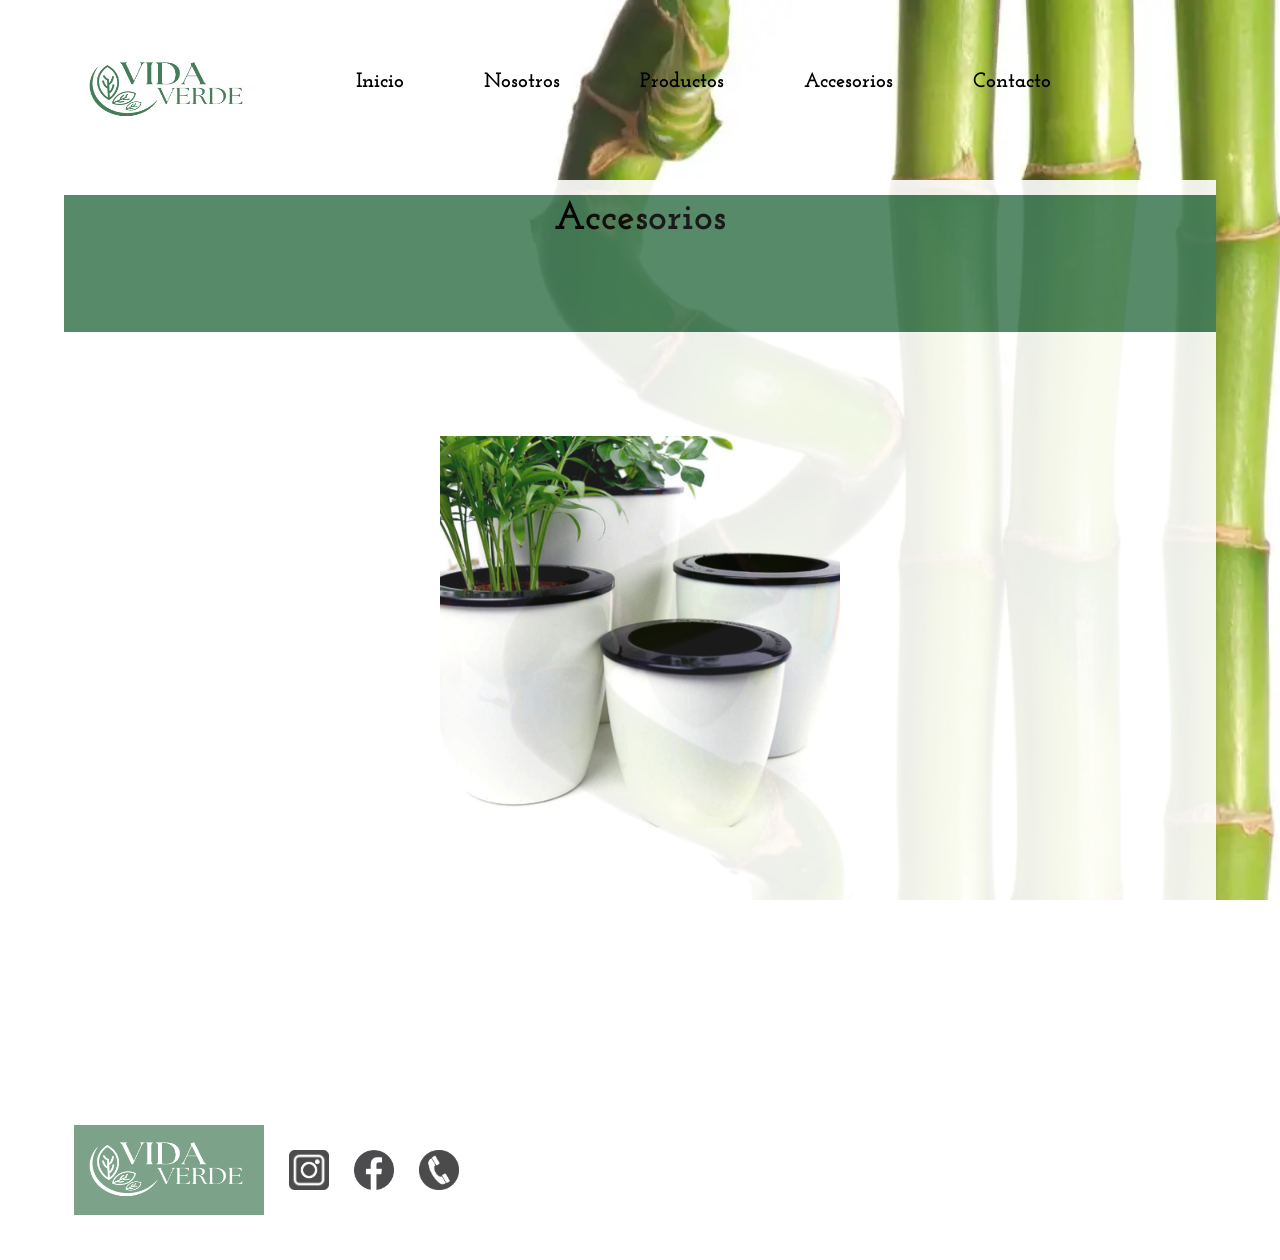
==== pages/accesorios.html @ 2f7e1d8f "primera version" ====
<!DOCTYPE html>
<html lang="en">
<head>
    <meta charset="UTF-8">
    <meta name="viewport" content="width=device-width, initial-scale=1.0">
    <link href="https://cdn.jsdelivr.net/npm/bootstrap@5.3.3/dist/css/bootstrap.min.css" rel="stylesheet" integrity="sha384-QWTKZyjpPEjISv5WaRU9OFeRpok6YctnYmDr5pNlyT2bRjXh0JMhjY6hW+ALEwIH" crossorigin="anonymous">
    <link rel="preconnect" href="https://fonts.googleapis.com">
    <link rel="preconnect" href="https://fonts.gstatic.com" crossorigin>
    <link href="https://fonts.googleapis.com/css2?family=Josefin+Slab:ital,wght@0,100..700;1,100..700&display=swap" rel="stylesheet">
    <link rel="icon" href="../multimedia/iconos/vidaverde.ico.png">
    <link rel="stylesheet" href="../css/estilo.css">
    <title>Accesorios</title>
</head>
<body>
    <div class="contenedor">
         <header class="header">
             <div class="logo">
                 <img src="../multimedia/iconos/logovidaverde.header.png" alt="logo del header"></a>
            </div> 
        <nav class="menu" >
            <ul>
              <li>
                <a href="../index.html">Inicio</a>
              </li>
              <li>
                <a href="../pages/Nosotros.html">Nosotros</a> 
              </li>
              <li>
                <a href="../pages/Productos.html">Productos</a>
              </li>
              <li>
                <a href="../pages/Accesorios.html">Accesorios</a>
              </li>
              <li>
                <a href="../pages/Contacto.html">Contacto</a>
              </li>
            </ul>
          </nav>
    </header>
    <main class="mainAccesorios">
        <div class="tituloAccesorios"><h1>Accesorios</h1></div>
        <div class="imagenesDeAccesorios">
          <div id="carouselExampleSlidesOnly" class="carousel slide" data-bs-ride="carousel">
            <div class="carousel-inner">
              <div class="carousel-item active">
                <img src="../multimedia/plantas/macetaBlanca.jpg" class="d-block w-100" alt="maceta blanca">
              </div>
              <div class="carousel-item">
                <img src="../multimedia/plantas/macetaMarron.jpg" class="d-block w-100" alt="maceta marron">
              </div>
              <div class="carousel-item">
                <img src="../multimedia/plantas/macetaDeHormigon.jpg" class="d-block w-100" alt="maceta de hormigon">
              </div>
            </div>
          </div>
        </div>
    </main>
    <footer>
        <div class="redesSociales">
        <a href=""><img class="logoFooter" src="../multimedia/iconos/logovidaverde.footer.png" alt="logo del footer"></a>
        <a href=""><img class="redes" src="../multimedia/iconos/instagram_logo.jpg" alt="logo instagram"></a>
        <a href=""><img class="redes" src="../multimedia/iconos/facebook_logo.png" alt="logo facebook"></a>
        <a href=""><img class="redes" src="../multimedia/iconos/telefono_logo.png" alt="logo telefono"></a>
        </div>
    </footer>
    </div>
    <script src="https://cdn.jsdelivr.net/npm/bootstrap@5.3.3/dist/js/bootstrap.bundle.min.js" integrity="sha384-YvpcrYf0tY3lHB60NNkmXc5s9fDVZLESaAA55NDzOxhy9GkcIdslK1eN7N6jIeHz" crossorigin="anonymous"></script>
 </body>
</html>
---- css/estilo.css ----
*{
    margin: 0;
    padding: 0;
    box-sizing: border-box;;
    font-family: "Josefin Slab", serif;
}
body{
    background-color: #ffffff;
    background-size: cover;
    background-image: url(../multimedia/fondo/bamboo.webp);
    background-attachment: fixed;
}
.contenedor{
    margin: auto;
    width: 90%;
    display: grid ;
    grid-template-rows: 1fr 5fr 0.75fr;
    grid-template-areas: 
    "header"
    "main"
    "footer";
}
.header{
    width: 100%;
    padding: 15px 0;
    display: flex;
    flex-direction: row;
    flex-wrap: wrap;
    align-items: center;
    grid-area: header;
}
.header .logo img {
    width: 200px;
    height: 100px;
    margin: 5px;
    padding: 5px;
}
.header .menu{
    text-align: center;
    list-style-type: none;
    margin: 10px;
}

.header .menu ul{
    list-style-type: none;
    display: flex;
}
.menu ul li{
    display: inline-block;
    margin: 20px;
    padding: 10px;
}
.header .menu a{
    color: black;
    text-decoration: none;
    font-weight: bold;
    padding: 10px;
    font-size: 1.30rem;
}
.header .menu a:hover{
    background-color: #457D58;
    color:white;
}
main{
    width: 100%;
    padding: 15px 0;
    background-color: #ffffff;
    display: flex;
    flex-direction: row;
    flex-wrap: wrap;
    grid-area: main;
}
.fondoIndex{
    background-image: url(../multimedia/fondo/fondoindex.jpg);
    background-repeat: no-repeat;
    display: flex;
    opacity: .9;
}
/*estilo de contacto*/
.contactos{
    display: flex;
    display: grid;
    background-color: #b4b4b4;
    opacity: .9;
    grid-template-columns: 3fr 3fr;
    grid-template-rows: 0.75fr 4fr;
    grid-template-areas: 
     "contacto contacto"
     "formulario informacion"
    }

.titulos{
    background-color: #457D58;
    grid-area: contacto;
    text-align: center;
}
.formulario{
    background-color: #b4b4b4;
    text-align: center;
    grid-area: formulario;
    justify-self: center;
    align-self: center;
    font-size: 25px;
}
.informacion{
    background-color: #b4b4b4;
    text-align: center;
    grid-area: informacion;
    justify-self: center;
    align-self: center;
    font-size: 25px;
}
.informacion ul{
    list-style-type: none;
}
/*estilo de productos*/
.mainProductos{
    display: flex;
    display: grid;
    background-color: #ffffff;
    opacity: .9;
    grid-template-rows: 0.75fr 4fr;
    grid-template-areas: 
     "titulo"
     "galeriaDeImagenes";
}

.titulo{
    background-color: #457D58;
    text-align: center;
    grid-area: titulo;
}
.galeriaDeImagenes{
    justify-self: center;
    align-self: center;
    width: 400px;
    height: 525px;
    grid-area: galeriaDeImagenes;
}
h1{
    color: black;
    font-size: 40px;
    font-weight: bold;
    text-align: center;
}
/*estilo de nosotros*/
.mainNosotros{
    background-color: #b4b4b4;
    opacity: .9;
    display: flex;
    display: grid;
    grid-template-rows: 0.75fr 4fr;
    grid-template-areas: 
     "tituloNosotros"
     "parrafo"; 
}
.tituloNosotros{
    background-color: #457D58;
    text-align: center;
    grid-area: tituloNosotros;
}
.parrafo{
    text-align: center;
    justify-self: center;
    align-self: center;
    background-color: #b4b4b4;
    font-size: 30px;
    padding: 50px;
}
/*estilo de accesorios*/
.mainAccesorios{
    display: flex;
    display: grid;
    background-color: #ffffff;
    opacity: .9;
    grid-template-rows: 0.75fr 4fr;
    grid-template-areas: 
     "tituloAccesorios"
     "imagenesDeAccesorios";
}
.tituloAccesorios{
    background-color: #457D58;
    text-align: center;
    grid-area: tituloAccesorios;
}
.imagenesDeAccesorios{
    justify-self: center;
    align-self: center;
    width: 400px;
    height: 525px;
    grid-area: imagenesDeAccesorios;
}    
/*estilo del footer*/
footer{
    width: 100%;
    padding: 15px 0;
    display: flex;
    flex-direction: row;
    flex-wrap: wrap;
    justify-content:space-between;
    margin: 20px 0;
    background-color: #ffffff;
    opacity: .7;
    grid-area: footer;
}
.logoFooter{
    width: 200px;
    height: 100px;
    margin: 5px;
    padding: 5px;
}
.redes{
    width: 50px;
    height: 50px;
    margin: 5px;
    padding: 5px;
}
@media (min-width:320px) and (max-width:576px){
    .header .menu{
        margin: 1px;
        font-size: 5px;
    }
    .header .logo img {
        width: 80px;
        height: 50px;
    }
    .header .menu a{
        padding: 1px;
        font-size: 10px;
    }
    .menu ul li{
        margin: 8px;
        padding: 1px;
    }
    main{
         padding: 5px 0;
    }
    .contactos{
        grid-template-columns: 1fr 1fr;
        grid-template-rows: 0.10fr 1fr;
        }
    .formulario{
        font-size: 10px;
    }
    .informacion{
        font-size: 10px;
    }
    .mainProductos{
        grid-template-rows: 0.10fr 1fr;
    }
    .galeriaDeImagenes{
         width: 200px;
        height: 260px;
    }
    h1{
    font-size: 20px;
    }
    .mainNosotros{
        grid-template-rows: 0.10fr 1fr;
    }
    .parrafo{
        font-size: 15px;
        padding: 25px;
    }
    .mainAccesorios{
        grid-template-rows: 0.10fr 1fr;
    }
    .imagenesDeAccesorios{
        width: 200px;
        height: 260px;
    }
    footer{
        padding: 5px 0;
        margin: 5px 0;
    }  
    .logoFooter{
        width: 80px;
        height: 50px;
    }
    .redes{
        width: 30px;
        height: 30px;
    }
}
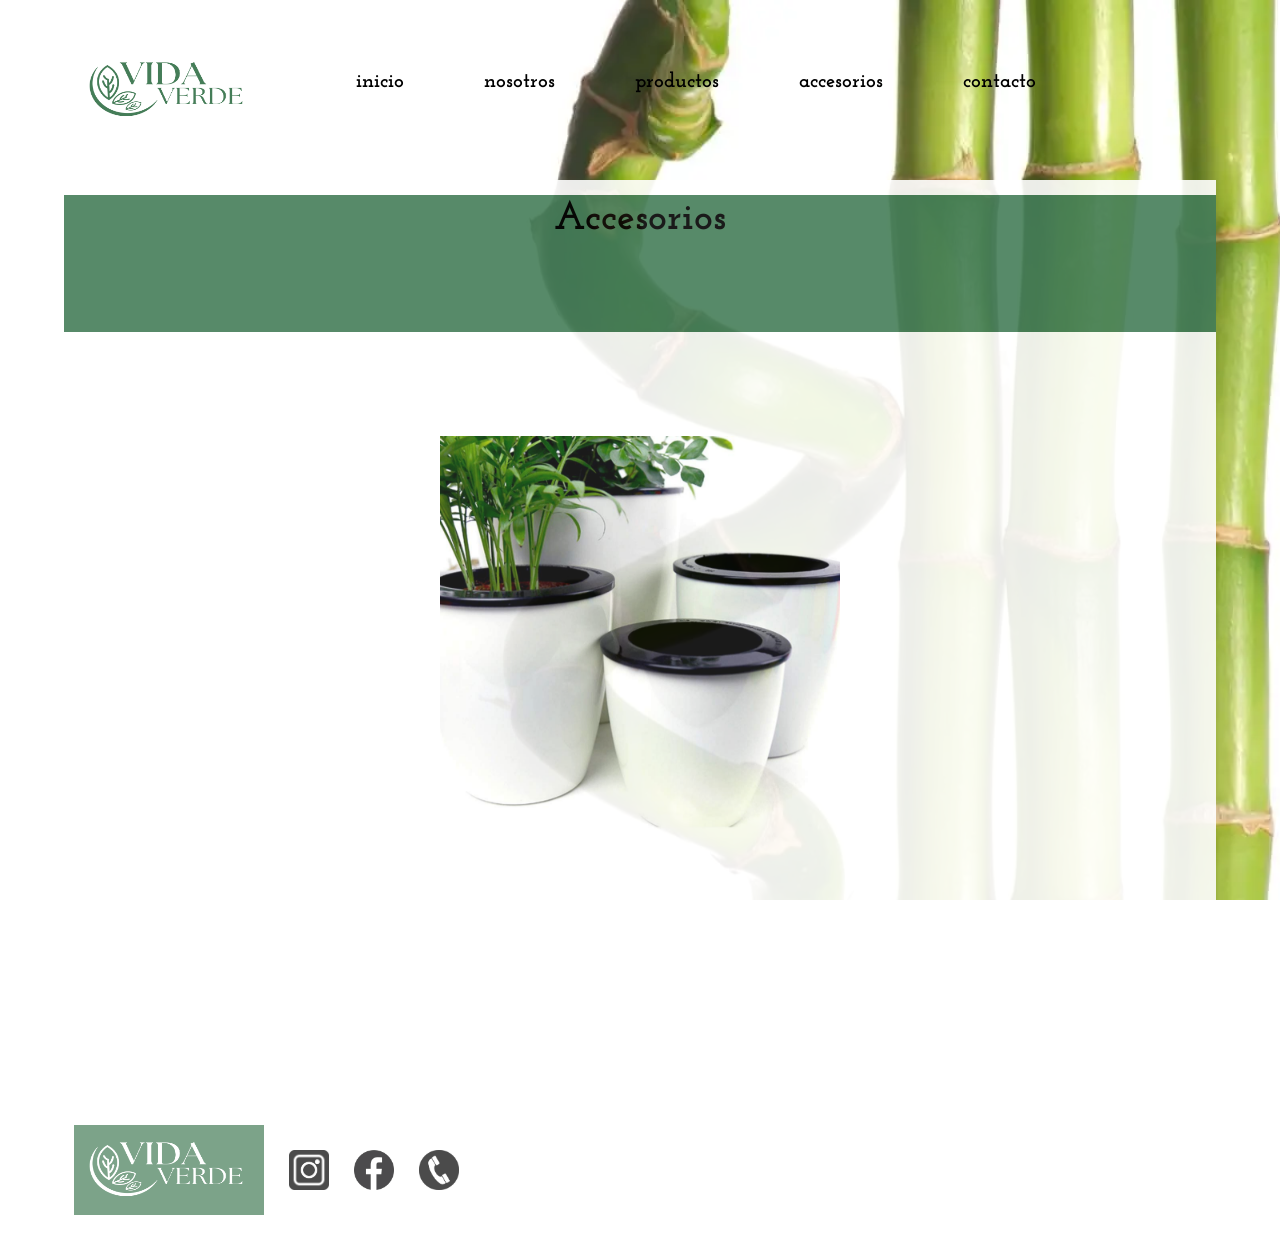
==== commit b14a768e: "Update accesorios.html" ====
--- a/pages/accesorios.html
+++ b/pages/accesorios.html
@@ -20,19 +20,19 @@
         <nav class="menu" >
             <ul>
               <li>
-                <a href="../index.html">Inicio</a>
+                <a href="../index.html">inicio</a>
               </li>
               <li>
-                <a href="../pages/Nosotros.html">Nosotros</a> 
+                <a href="../pages/nosotros.html">nosotros</a> 
               </li>
               <li>
-                <a href="../pages/Productos.html">Productos</a>
+                <a href="../pages/productos.html">productos</a>
               </li>
               <li>
-                <a href="../pages/Accesorios.html">Accesorios</a>
+                <a href="../pages/accesorios.html">accesorios</a>
               </li>
               <li>
-                <a href="../pages/Contacto.html">Contacto</a>
+                <a href="../pages/contacto.html">contacto</a>
               </li>
             </ul>
           </nav>
@@ -57,13 +57,13 @@
     </main>
     <footer>
         <div class="redesSociales">
-        <a href=""><img class="logoFooter" src="../multimedia/iconos/logovidaverde.footer.png" alt="logo del footer"></a>
-        <a href=""><img class="redes" src="../multimedia/iconos/instagram_logo.jpg" alt="logo instagram"></a>
-        <a href=""><img class="redes" src="../multimedia/iconos/facebook_logo.png" alt="logo facebook"></a>
-        <a href=""><img class="redes" src="../multimedia/iconos/telefono_logo.png" alt="logo telefono"></a>
+        <a href="../index.html"><img class="logoFooter" src="../multimedia/iconos/logovidaverde.footer.png" alt="logo del footer"></a>
+        <a href="https://www.instagram.com"><img class="redes" src="../multimedia/iconos/instagram_logo.jpg" alt="logo instagram"></a>
+        <a href="https://www.facebook.com"><img class="redes" src="../multimedia/iconos/facebook_logo.png" alt="logo facebook"></a>
+        <a href="../pages/contacto.html"><img class="redes" src="../multimedia/iconos/telefono_logo.png" alt="logo telefono"></a>
         </div>
     </footer>
     </div>
     <script src="https://cdn.jsdelivr.net/npm/bootstrap@5.3.3/dist/js/bootstrap.bundle.min.js" integrity="sha384-YvpcrYf0tY3lHB60NNkmXc5s9fDVZLESaAA55NDzOxhy9GkcIdslK1eN7N6jIeHz" crossorigin="anonymous"></script>
  </body>
-</html>+</html>
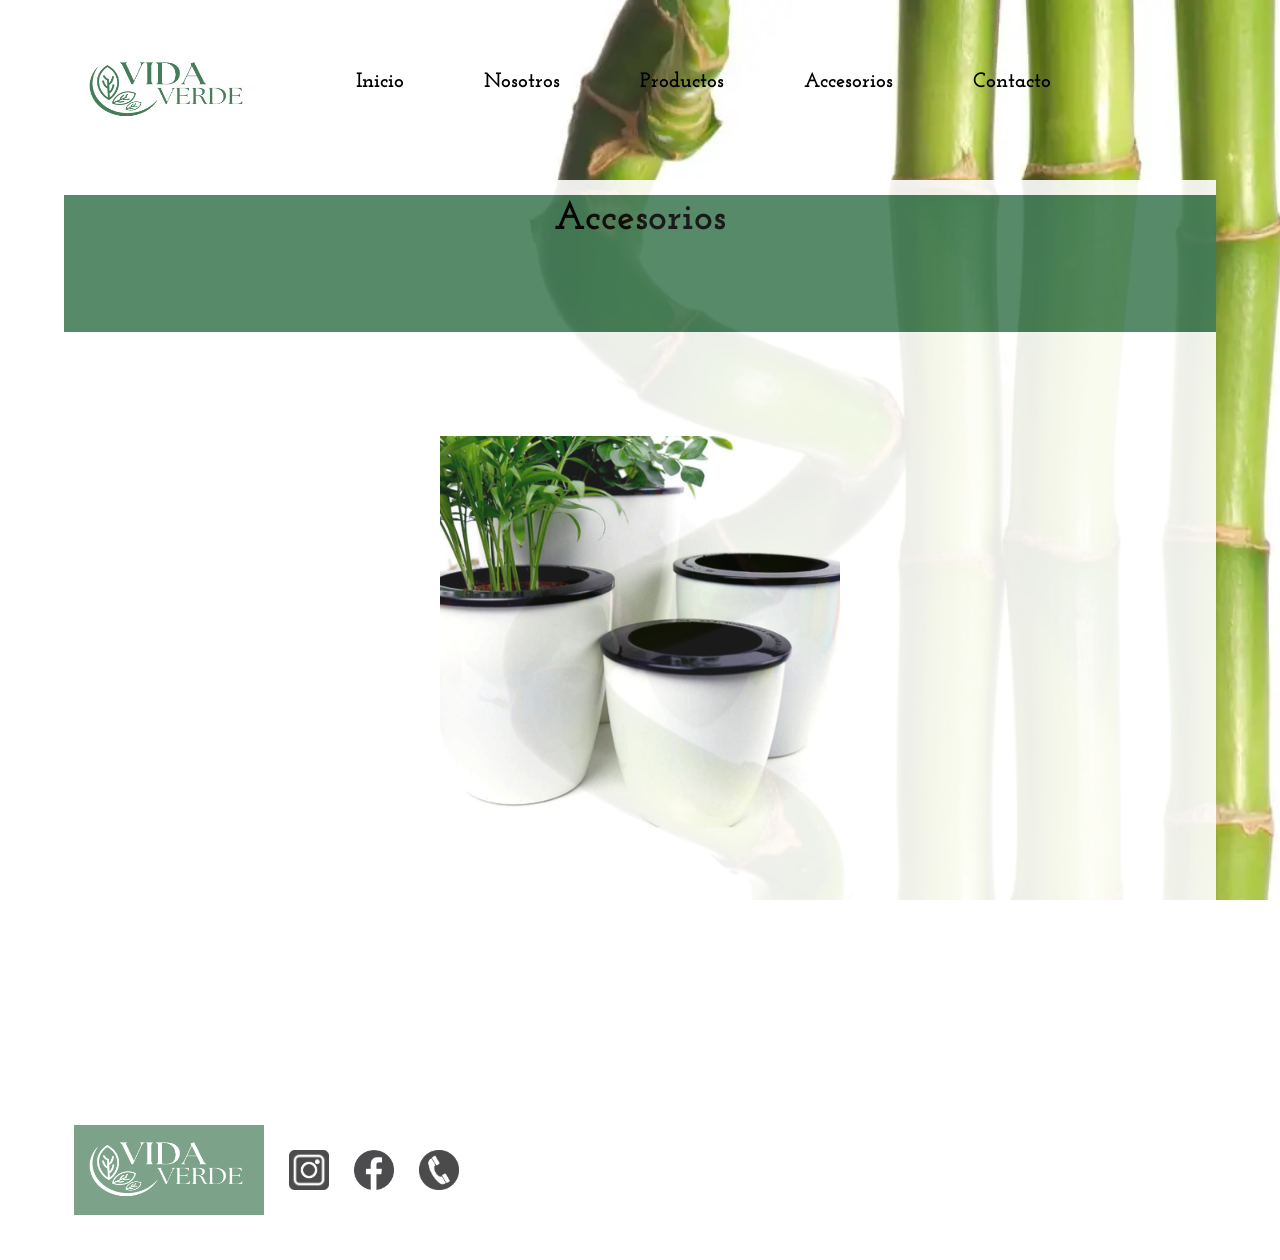
==== commit 7ce44874: "agregue sass" ====
--- a/pages/accesorios.html
+++ b/pages/accesorios.html
@@ -3,13 +3,15 @@
 <head>
     <meta charset="UTF-8">
     <meta name="viewport" content="width=device-width, initial-scale=1.0">
+    <meta name="description" content="En Vivero Vida Verde contamos con una amplia variedad de accesorios, para darle un toque único a tu hogar.">
+    <meta name="keywords" content="accesorios, macetas, portamacetas">
     <link href="https://cdn.jsdelivr.net/npm/bootstrap@5.3.3/dist/css/bootstrap.min.css" rel="stylesheet" integrity="sha384-QWTKZyjpPEjISv5WaRU9OFeRpok6YctnYmDr5pNlyT2bRjXh0JMhjY6hW+ALEwIH" crossorigin="anonymous">
     <link rel="preconnect" href="https://fonts.googleapis.com">
     <link rel="preconnect" href="https://fonts.gstatic.com" crossorigin>
     <link href="https://fonts.googleapis.com/css2?family=Josefin+Slab:ital,wght@0,100..700;1,100..700&display=swap" rel="stylesheet">
     <link rel="icon" href="../multimedia/iconos/vidaverde.ico.png">
     <link rel="stylesheet" href="../css/estilo.css">
-    <title>Accesorios</title>
+    <title>Vivero Vida Verde | Accesorios</title>
 </head>
 <body>
     <div class="contenedor">
@@ -20,19 +22,19 @@
         <nav class="menu" >
             <ul>
               <li>
-                <a href="../index.html">inicio</a>
+                <a href="../index.html">Inicio</a>
               </li>
               <li>
-                <a href="../pages/nosotros.html">nosotros</a> 
+                <a href="../pages/nosotros.html">Nosotros</a> 
               </li>
               <li>
-                <a href="../pages/productos.html">productos</a>
+                <a href="../pages/productos.html">Productos</a>
               </li>
               <li>
-                <a href="../pages/accesorios.html">accesorios</a>
+                <a href="../pages/accesorios.html">Accesorios</a>
               </li>
               <li>
-                <a href="../pages/contacto.html">contacto</a>
+                <a href="../pages/contacto.html">Contacto</a>
               </li>
             </ul>
           </nav>
@@ -66,4 +68,4 @@
     </div>
     <script src="https://cdn.jsdelivr.net/npm/bootstrap@5.3.3/dist/js/bootstrap.bundle.min.js" integrity="sha384-YvpcrYf0tY3lHB60NNkmXc5s9fDVZLESaAA55NDzOxhy9GkcIdslK1eN7N6jIeHz" crossorigin="anonymous"></script>
  </body>
-</html>
+</html>
--- a/css/estilo.css
+++ b/css/estilo.css
@@ -1,284 +1,731 @@
-*{
-    margin: 0;
-    padding: 0;
-    box-sizing: border-box;;
-    font-family: "Josefin Slab", serif;
-}
-body{
-    background-color: #ffffff;
-    background-size: cover;
-    background-image: url(../multimedia/fondo/bamboo.webp);
-    background-attachment: fixed;
-}
-.contenedor{
+* {
+  margin: 0;
+  padding: 0;
+  box-sizing: border-box;
+  font-family: "Josefin Slab", serif;
+}
+
+body {
+  background-color: #ffffff;
+  background-size: cover;
+  background-image: url(../multimedia/fondo/bamboo.webp);
+  background-attachment: fixed;
+}
+
+.contenedor {
+  margin: auto;
+  width: 90%;
+  display: grid;
+  grid-template-rows: 1fr 5fr 0.75fr;
+  grid-template-areas: "header" "main" "footer";
+}
+.contenedor .header {
+  width: 100%;
+  padding: 15px 0;
+  display: flex;
+  flex-direction: row;
+  flex-wrap: wrap;
+  align-items: center;
+  grid-area: header;
+}
+.contenedor .header .logo img {
+  width: 200px;
+  height: 100px;
+  margin: 5px;
+  padding: 5px;
+}
+.contenedor .header .menu {
+  text-align: center;
+  list-style-type: none;
+  margin: 10px;
+}
+.contenedor .header .menu ul {
+  list-style-type: none;
+  display: flex;
+}
+.contenedor .header .menu ul li {
+  display: inline-block;
+  margin: 20px;
+  padding: 10px;
+}
+.contenedor .header .menu ul li:hover {
+  transform: scale(1.1, 1.1);
+}
+.contenedor .header .menu ul li a {
+  color: black;
+  text-decoration: none;
+  font-weight: bold;
+  padding: 10px;
+  font-size: 1.3rem;
+}
+.contenedor .header .menu ul li a:hover {
+  background-color: #457D58;
+  color: #ffffff;
+}
+.contenedor main {
+  width: 100%;
+  padding: 15px 0;
+  background-color: #ffffff;
+  display: flex;
+  flex-direction: row;
+  flex-wrap: wrap;
+  grid-area: main;
+}
+.contenedor .fondoIndex {
+  background-image: url(../multimedia/fondo/fondoindex.jpg);
+  background-repeat: no-repeat;
+  display: flex;
+  opacity: 0.9;
+}
+.contenedor .fondoIndex h1 {
+  color: black;
+  font-size: 40px;
+  font-weight: bold;
+  text-align: center;
+}
+
+footer {
+  width: 100%;
+  padding: 15px 0;
+  display: flex;
+  flex-direction: row;
+  flex-wrap: wrap;
+  justify-content: space-between;
+  margin: 20px 0;
+  background-color: #ffffff;
+  opacity: 0.7;
+  grid-area: footer;
+}
+footer .redesSociales .logoFooter {
+  width: 200px;
+  height: 100px;
+  margin: 5px;
+  padding: 5px;
+}
+footer .redesSociales .redes {
+  width: 50px;
+  height: 50px;
+  margin: 5px;
+  padding: 5px;
+}
+footer .redesSociales .redes:hover {
+  transform: scale(1.1, 1.1);
+}
+
+.contenedor main {
+  width: 100%;
+  padding: 15px 0;
+  background-color: #ffffff;
+  display: flex;
+  flex-direction: row;
+  flex-wrap: wrap;
+  grid-area: main;
+}
+.contenedor .contactos {
+  display: flex;
+  display: grid;
+  background-color: #b4b4b4;
+  opacity: 0.9;
+  grid-template-columns: 3fr 3fr;
+  grid-template-rows: 0.75fr 4fr;
+  grid-template-areas: "contacto contacto" "formulario informacion";
+}
+.contenedor .titulos {
+  background-color: #457D58;
+  grid-area: contacto;
+  text-align: center;
+}
+.contenedor .titulos h1 {
+  color: black;
+  font-size: 40px;
+  font-weight: bold;
+  text-align: center;
+}
+.contenedor .formulario {
+  background-color: #b4b4b4;
+  text-align: center;
+  grid-area: formulario;
+  justify-self: center;
+  align-self: center;
+  font-size: 25px;
+}
+.contenedor .informacion {
+  background-color: #b4b4b4;
+  text-align: center;
+  grid-area: informacion;
+  justify-self: center;
+  align-self: center;
+  font-size: 25px;
+}
+.contenedor .informacion ul {
+  list-style-type: none;
+}
+
+.contenedor main {
+  width: 100%;
+  padding: 15px 0;
+  background-color: #ffffff;
+  display: flex;
+  flex-direction: row;
+  flex-wrap: wrap;
+  grid-area: main;
+}
+.contenedor .mainProductos {
+  display: flex;
+  display: grid;
+  background-color: #ffffff;
+  opacity: 0.9;
+  grid-template-rows: 0.75fr 4fr;
+  grid-template-areas: "titulo" "galeriaDeImagenes";
+}
+.contenedor .titulo {
+  background-color: #457D58;
+  text-align: center;
+  grid-area: titulo;
+}
+.contenedor .titulo h1 {
+  color: black;
+  font-size: 40px;
+  font-weight: bold;
+  text-align: center;
+}
+.contenedor .galeriaDeImagenes {
+  justify-self: center;
+  align-self: center;
+  width: 400px;
+  height: 525px;
+  grid-area: galeriaDeImagenes;
+}
+.contenedor .galeriaDeImagenes:hover {
+  transform: scale(1.1, 1.1);
+}
+
+.contenedor main {
+  width: 100%;
+  padding: 15px 0;
+  background-color: #ffffff;
+  display: flex;
+  flex-direction: row;
+  flex-wrap: wrap;
+  grid-area: main;
+}
+.contenedor .mainNosotros {
+  display: flex;
+  display: grid;
+  background-color: #b4b4b4;
+  opacity: 0.9;
+  grid-template-rows: 0.75fr 4fr;
+  grid-template-areas: "tituloNosotros" "parrafo";
+}
+.contenedor .tituloNosotros {
+  background-color: #457D58;
+  text-align: center;
+  grid-area: tituloNosotros;
+}
+.contenedor .tituloNosotros h1 {
+  color: black;
+  font-size: 40px;
+  font-weight: bold;
+  text-align: center;
+}
+.contenedor .parrafo {
+  text-align: center;
+  justify-self: center;
+  align-self: center;
+  background-color: #b4b4b4;
+  font-size: 30px;
+  padding: 50px;
+}
+
+.contenedor main {
+  width: 100%;
+  padding: 15px 0;
+  background-color: #ffffff;
+  display: flex;
+  flex-direction: row;
+  flex-wrap: wrap;
+  grid-area: main;
+}
+.contenedor .mainAccesorios {
+  display: flex;
+  display: grid;
+  background-color: #ffffff;
+  opacity: 0.9;
+  grid-template-rows: 0.75fr 4fr;
+  grid-template-areas: "tituloAccesorios" "imagenesDeAccesorios";
+}
+.contenedor .tituloAccesorios {
+  background-color: #457D58;
+  text-align: center;
+  grid-area: tituloAccesorios;
+}
+.contenedor .tituloAccesorios h1 {
+  color: black;
+  font-size: 40px;
+  font-weight: bold;
+  text-align: center;
+}
+.contenedor .imagenesDeAccesorios {
+  justify-self: center;
+  align-self: center;
+  width: 400px;
+  height: 525px;
+  grid-area: imagenesDeAccesorios;
+}
+.contenedor .imagenesDeAccesorios:hover {
+  transform: scale(1.1, 1.1);
+}
+
+@media (min-width: 320px) and (max-width: 576px) {
+  .contenedor {
     margin: auto;
     width: 90%;
-    display: grid ;
-    grid-template-rows: 1fr 5fr 0.75fr;
-    grid-template-areas: 
-    "header"
-    "main"
-    "footer";
-}
-.header{
-    width: 100%;
-    padding: 15px 0;
-    display: flex;
-    flex-direction: row;
-    flex-wrap: wrap;
+    display: grid;
+    grid-template-rows: 0.75fr 5fr 0.75fr;
+    grid-template-areas: "header" "main" "footer";
+  }
+  .contenedor .header {
+    width: 100%;
+    padding: 5px 0;
+    margin: 5px 0;
+    display: flex;
+    flex-direction: row;
+    flex-wrap: wrap;
+    justify-content: space-between;
     align-items: center;
     grid-area: header;
-}
-.header .logo img {
+  }
+  .contenedor .header .logo img {
+    width: 80px;
+    height: 50px;
+    margin: 5px;
+    padding: 5px;
+  }
+  .contenedor .header .menu {
+    text-align: center;
+    list-style-type: none;
+    margin: 1px;
+    font-size: 5px;
+  }
+  .contenedor .header .menu ul {
+    list-style-type: none;
+    display: flex;
+  }
+  .contenedor .header .menu ul li {
+    display: inline-block;
+    margin: 8px;
+    padding: 1px;
+  }
+  .contenedor .header .menu ul li a {
+    color: black;
+    text-decoration: none;
+    font-weight: bold;
+    padding: 1px;
+    font-size: 10px;
+  }
+  .contenedor .header .menu ul li a:hover {
+    background-color: #457D58;
+    color: white;
+  }
+  .contenedor main {
+    width: 100%;
+    padding: 5px 0;
+    background-color: #ffffff;
+    display: flex;
+    flex-direction: row;
+    flex-wrap: wrap;
+    grid-area: main;
+  }
+  .contenedor .fondoIndex {
+    background-image: url(../multimedia/fondo/fondoindex.jpg);
+    background-repeat: no-repeat;
+    display: flex;
+    opacity: 0.9;
+  }
+  .contenedor .fondoIndex h1 {
+    color: black;
+    font-size: 20px;
+    font-weight: bold;
+    text-align: center;
+  }
+  .contenedor footer {
+    width: 100%;
+    padding: 5px 0;
+    display: flex;
+    flex-direction: row;
+    flex-wrap: wrap;
+    justify-content: space-between;
+    margin: 5px 0;
+    background-color: #ffffff;
+    opacity: 0.7;
+    grid-area: footer;
+  }
+  .contenedor footer .redesSociales .logoFooter {
+    width: 80px;
+    height: 50px;
+    margin: 5px;
+    padding: 5px;
+  }
+  .contenedor footer .redesSociales .redes {
+    width: 30px;
+    height: 30px;
+    margin: 5px;
+    padding: 5px;
+  }
+  /*scss de contacto*/
+  .contenedor {
+    margin: auto;
+    width: 90%;
+    display: grid;
+    grid-template-rows: 0.75fr 5fr 0.75fr;
+    grid-template-areas: "header" "main" "footer";
+  }
+  .contenedor .header {
+    width: 100%;
+    padding: 15px 0;
+    display: flex;
+    flex-direction: row;
+    flex-wrap: wrap;
+    align-items: center;
+    grid-area: header;
+  }
+  .contenedor .header .logo img {
+    width: 80px;
+    height: 50px;
+    margin: 5px;
+    padding: 5px;
+  }
+  .contenedor .header .menu {
+    text-align: center;
+    list-style-type: none;
+    margin: 1px;
+    font-size: 5px;
+  }
+  .contenedor .header .menu ul {
+    list-style-type: none;
+    display: flex;
+  }
+  .contenedor .header .menu ul li {
+    display: inline-block;
+    margin: 8px;
+    padding: 1px;
+  }
+  .contenedor .header .menu ul li a {
+    color: black;
+    text-decoration: none;
+    font-weight: bold;
+    padding: 1px;
+    font-size: 10px;
+  }
+  .contenedor .header .menu ul li a:hover {
+    background-color: #457D58;
+    color: white;
+  }
+  .contenedor main {
+    width: 100%;
+    padding: 5px 0;
+    background-color: #ffffff;
+    display: flex;
+    flex-direction: row;
+    flex-wrap: wrap;
+    grid-area: main;
+  }
+  .contenedor .contactos {
+    display: flex;
+    display: grid;
+    background-color: #b4b4b4;
+    opacity: 0.9;
+    grid-template-columns: 2fr;
+    grid-template-rows: 0.75fr 3fr 3fr;
+    grid-template-areas: "contacto" "formulario" "informacion";
+  }
+  .contenedor .titulos {
+    background-color: #457D58;
+    grid-area: contacto;
+    text-align: center;
+  }
+  .contenedor .titulos h1 {
+    color: black;
+    font-size: 20px;
+    font-weight: bold;
+    text-align: center;
+  }
+  .contenedor .formulario {
+    background-color: #b4b4b4;
+    text-align: center;
+    grid-area: formulario;
+    justify-self: center;
+    align-self: center;
+    font-size: 15px;
+  }
+  .contenedor .informacion {
+    background-color: #b4b4b4;
+    text-align: center;
+    grid-area: informacion;
+    justify-self: center;
+    align-self: center;
+    font-size: 15px;
+  }
+  .contenedor .informacion ul {
+    list-style-type: none;
+  }
+  /*scss de productos*/
+  .contenedor {
+    margin: auto;
+    width: 90%;
+    display: grid;
+    grid-template-rows: 0.75fr 5fr 0.75fr;
+    grid-template-areas: "header" "main" "footer";
+  }
+  .contenedor .header {
+    width: 100%;
+    padding: 15px 0;
+    display: flex;
+    flex-direction: row;
+    flex-wrap: wrap;
+    align-items: center;
+    grid-area: header;
+  }
+  .contenedor .header .logo img {
     width: 200px;
     height: 100px;
     margin: 5px;
     padding: 5px;
-}
-.header .menu{
+  }
+  .contenedor .header .menu {
     text-align: center;
     list-style-type: none;
     margin: 10px;
-}
-
-.header .menu ul{
-    list-style-type: none;
-    display: flex;
-}
-.menu ul li{
+  }
+  .contenedor .header .menu ul {
+    list-style-type: none;
+    display: flex;
+  }
+  .contenedor .header .menu ul li {
     display: inline-block;
     margin: 20px;
     padding: 10px;
-}
-.header .menu a{
+  }
+  .contenedor .header .menu ul li a {
     color: black;
     text-decoration: none;
     font-weight: bold;
     padding: 10px;
-    font-size: 1.30rem;
-}
-.header .menu a:hover{
-    background-color: #457D58;
-    color:white;
-}
-main{
-    width: 100%;
-    padding: 15px 0;
+    font-size: 1.3rem;
+  }
+  .contenedor .header .menu ul li a:hover {
+    background-color: #457D58;
+    color: white;
+  }
+  .contenedor main {
+    width: 100%;
+    padding: 5px 0;
     background-color: #ffffff;
     display: flex;
     flex-direction: row;
     flex-wrap: wrap;
     grid-area: main;
-}
-.fondoIndex{
-    background-image: url(../multimedia/fondo/fondoindex.jpg);
-    background-repeat: no-repeat;
-    display: flex;
-    opacity: .9;
-}
-/*estilo de contacto*/
-.contactos{
-    display: flex;
-    display: grid;
-    background-color: #b4b4b4;
-    opacity: .9;
-    grid-template-columns: 3fr 3fr;
-    grid-template-rows: 0.75fr 4fr;
-    grid-template-areas: 
-     "contacto contacto"
-     "formulario informacion"
-    }
-
-.titulos{
-    background-color: #457D58;
-    grid-area: contacto;
-    text-align: center;
-}
-.formulario{
-    background-color: #b4b4b4;
-    text-align: center;
-    grid-area: formulario;
+  }
+  .contenedor .mainProductos {
+    display: flex;
+    display: grid;
+    background-color: #ffffff;
+    opacity: 0.9;
+    grid-template-rows: 0.1fr 1fr;
+    grid-template-areas: "titulo" "galeriaDeImagenes";
+  }
+  .contenedor .titulo {
+    background-color: #457D58;
+    text-align: center;
+    grid-area: titulo;
+  }
+  .contenedor .titulo h1 {
+    color: black;
+    font-size: 20px;
+    font-weight: bold;
+    text-align: center;
+  }
+  .contenedor .galeriaDeImagenes {
     justify-self: center;
     align-self: center;
-    font-size: 25px;
-}
-.informacion{
-    background-color: #b4b4b4;
-    text-align: center;
-    grid-area: informacion;
-    justify-self: center;
-    align-self: center;
-    font-size: 25px;
-}
-.informacion ul{
-    list-style-type: none;
-}
-/*estilo de productos*/
-.mainProductos{
-    display: flex;
-    display: grid;
-    background-color: #ffffff;
-    opacity: .9;
-    grid-template-rows: 0.75fr 4fr;
-    grid-template-areas: 
-     "titulo"
-     "galeriaDeImagenes";
-}
-
-.titulo{
-    background-color: #457D58;
-    text-align: center;
-    grid-area: titulo;
-}
-.galeriaDeImagenes{
-    justify-self: center;
-    align-self: center;
-    width: 400px;
-    height: 525px;
+    width: 200px;
+    height: 260px;
     grid-area: galeriaDeImagenes;
-}
-h1{
-    color: black;
-    font-size: 40px;
-    font-weight: bold;
-    text-align: center;
-}
-/*estilo de nosotros*/
-.mainNosotros{
-    background-color: #b4b4b4;
-    opacity: .9;
-    display: flex;
-    display: grid;
-    grid-template-rows: 0.75fr 4fr;
-    grid-template-areas: 
-     "tituloNosotros"
-     "parrafo"; 
-}
-.tituloNosotros{
-    background-color: #457D58;
-    text-align: center;
-    grid-area: tituloNosotros;
-}
-.parrafo{
-    text-align: center;
-    justify-self: center;
-    align-self: center;
-    background-color: #b4b4b4;
-    font-size: 30px;
-    padding: 50px;
-}
-/*estilo de accesorios*/
-.mainAccesorios{
-    display: flex;
-    display: grid;
-    background-color: #ffffff;
-    opacity: .9;
-    grid-template-rows: 0.75fr 4fr;
-    grid-template-areas: 
-     "tituloAccesorios"
-     "imagenesDeAccesorios";
-}
-.tituloAccesorios{
-    background-color: #457D58;
-    text-align: center;
-    grid-area: tituloAccesorios;
-}
-.imagenesDeAccesorios{
-    justify-self: center;
-    align-self: center;
-    width: 400px;
-    height: 525px;
-    grid-area: imagenesDeAccesorios;
-}    
-/*estilo del footer*/
-footer{
+  }
+  .contenedor .galeriaDeImagenes:hover {
+    transform: scale(1.1, 1.1);
+  }
+  /*estilo de nosotros*/
+  .contenedor {
+    margin: auto;
+    width: 90%;
+    display: grid;
+    grid-template-rows: 1fr 5fr 0.75fr;
+    grid-template-areas: "header" "main" "footer";
+  }
+  .contenedor .header {
     width: 100%;
     padding: 15px 0;
     display: flex;
     flex-direction: row;
     flex-wrap: wrap;
-    justify-content:space-between;
-    margin: 20px 0;
-    background-color: #ffffff;
-    opacity: .7;
-    grid-area: footer;
-}
-.logoFooter{
+    align-items: center;
+    grid-area: header;
+  }
+  .contenedor .header .logo img {
     width: 200px;
     height: 100px;
     margin: 5px;
     padding: 5px;
-}
-.redes{
-    width: 50px;
-    height: 50px;
+  }
+  .contenedor .header .menu {
+    text-align: center;
+    list-style-type: none;
+    margin: 10px;
+  }
+  .contenedor .header .menu ul {
+    list-style-type: none;
+    display: flex;
+  }
+  .contenedor .header .menu ul li {
+    display: inline-block;
+    margin: 20px;
+    padding: 10px;
+  }
+  .contenedor .header .menu ul li a {
+    color: black;
+    text-decoration: none;
+    font-weight: bold;
+    padding: 10px;
+    font-size: 1.3rem;
+  }
+  .contenedor .header .menu ul li a:hover {
+    background-color: #457D58;
+    color: white;
+  }
+  .contenedor main {
+    width: 100%;
+    padding: 5px 0;
+    background-color: #ffffff;
+    display: flex;
+    flex-direction: row;
+    flex-wrap: wrap;
+    grid-area: main;
+  }
+  .contenedor .mainNosotros {
+    display: flex;
+    display: grid;
+    background-color: #b4b4b4;
+    opacity: 0.9;
+    grid-template-rows: 0.1fr 1fr;
+    grid-template-areas: "tituloNosotros" "parrafo";
+  }
+  .contenedor .tituloNosotros {
+    background-color: #457D58;
+    text-align: center;
+    grid-area: tituloNosotros;
+  }
+  .contenedor .tituloNosotros h1 {
+    color: black;
+    font-size: 20px;
+    font-weight: bold;
+    text-align: center;
+  }
+  .contenedor .parrafo {
+    text-align: center;
+    justify-self: center;
+    align-self: center;
+    background-color: #b4b4b4;
+    font-size: 15px;
+    padding: 25px;
+  }
+  /*estilo de accesorios*/
+  .contenedor {
+    margin: auto;
+    width: 90%;
+    display: grid;
+    grid-template-rows: 0.75fr 5fr 0.75fr;
+    grid-template-areas: "header" "main" "footer";
+  }
+  .contenedor .header {
+    width: 100%;
+    padding: 15px 0;
+    display: flex;
+    flex-direction: row;
+    flex-wrap: wrap;
+    align-items: center;
+    grid-area: header;
+  }
+  .contenedor .header .logo img {
+    width: 200px;
+    height: 100px;
     margin: 5px;
     padding: 5px;
-}
-@media (min-width:320px) and (max-width:576px){
-    .header .menu{
-        margin: 1px;
-        font-size: 5px;
-    }
-    .header .logo img {
-        width: 80px;
-        height: 50px;
-    }
-    .header .menu a{
-        padding: 1px;
-        font-size: 10px;
-    }
-    .menu ul li{
-        margin: 8px;
-        padding: 1px;
-    }
-    main{
-         padding: 5px 0;
-    }
-    .contactos{
-        grid-template-columns: 1fr 1fr;
-        grid-template-rows: 0.10fr 1fr;
-        }
-    .formulario{
-        font-size: 10px;
-    }
-    .informacion{
-        font-size: 10px;
-    }
-    .mainProductos{
-        grid-template-rows: 0.10fr 1fr;
-    }
-    .galeriaDeImagenes{
-         width: 200px;
-        height: 260px;
-    }
-    h1{
+  }
+  .contenedor .header .menu {
+    text-align: center;
+    list-style-type: none;
+    margin: 1px;
+    font-size: 5px;
+  }
+  .contenedor .header .menu ul {
+    list-style-type: none;
+    display: flex;
+  }
+  .contenedor .header .menu ul li {
+    display: inline-block;
+    margin: 8px;
+    padding: 1px;
+  }
+  .contenedor .header .menu ul li a {
+    color: black;
+    text-decoration: none;
+    font-weight: bold;
+    padding: 1px;
+    font-size: 10px;
+  }
+  .contenedor .header .menu ul li a:hover {
+    background-color: #457D58;
+    color: white;
+  }
+  .contenedor main {
+    width: 100%;
+    padding: 5px 0;
+    background-color: #ffffff;
+    display: flex;
+    flex-direction: row;
+    flex-wrap: wrap;
+    grid-area: main;
+  }
+  .contenedor .mainAccesorios {
+    display: flex;
+    display: grid;
+    background-color: #ffffff;
+    opacity: 0.9;
+    grid-template-rows: 0.1fr 1fr;
+    grid-template-areas: "tituloAccesorios" "imagenesDeAccesorios";
+  }
+  .contenedor .tituloAccesorios {
+    background-color: #457D58;
+    text-align: center;
+    grid-area: tituloAccesorios;
+  }
+  .contenedor .tituloAccesorios h1 {
+    color: black;
     font-size: 20px;
-    }
-    .mainNosotros{
-        grid-template-rows: 0.10fr 1fr;
-    }
-    .parrafo{
-        font-size: 15px;
-        padding: 25px;
-    }
-    .mainAccesorios{
-        grid-template-rows: 0.10fr 1fr;
-    }
-    .imagenesDeAccesorios{
-        width: 200px;
-        height: 260px;
-    }
-    footer{
-        padding: 5px 0;
-        margin: 5px 0;
-    }  
-    .logoFooter{
-        width: 80px;
-        height: 50px;
-    }
-    .redes{
-        width: 30px;
-        height: 30px;
-    }
-}+    font-weight: bold;
+    text-align: center;
+  }
+  .contenedor .imagenesDeAccesorios {
+    justify-self: center;
+    align-self: center;
+    width: 200px;
+    height: 260px;
+    grid-area: imagenesDeAccesorios;
+  }
+  .contenedor .imagenesDeAccesorios:hover {
+    transform: scale(1.1, 1.1);
+  }
+}
+
+/*# sourceMappingURL=estilo.css.map */
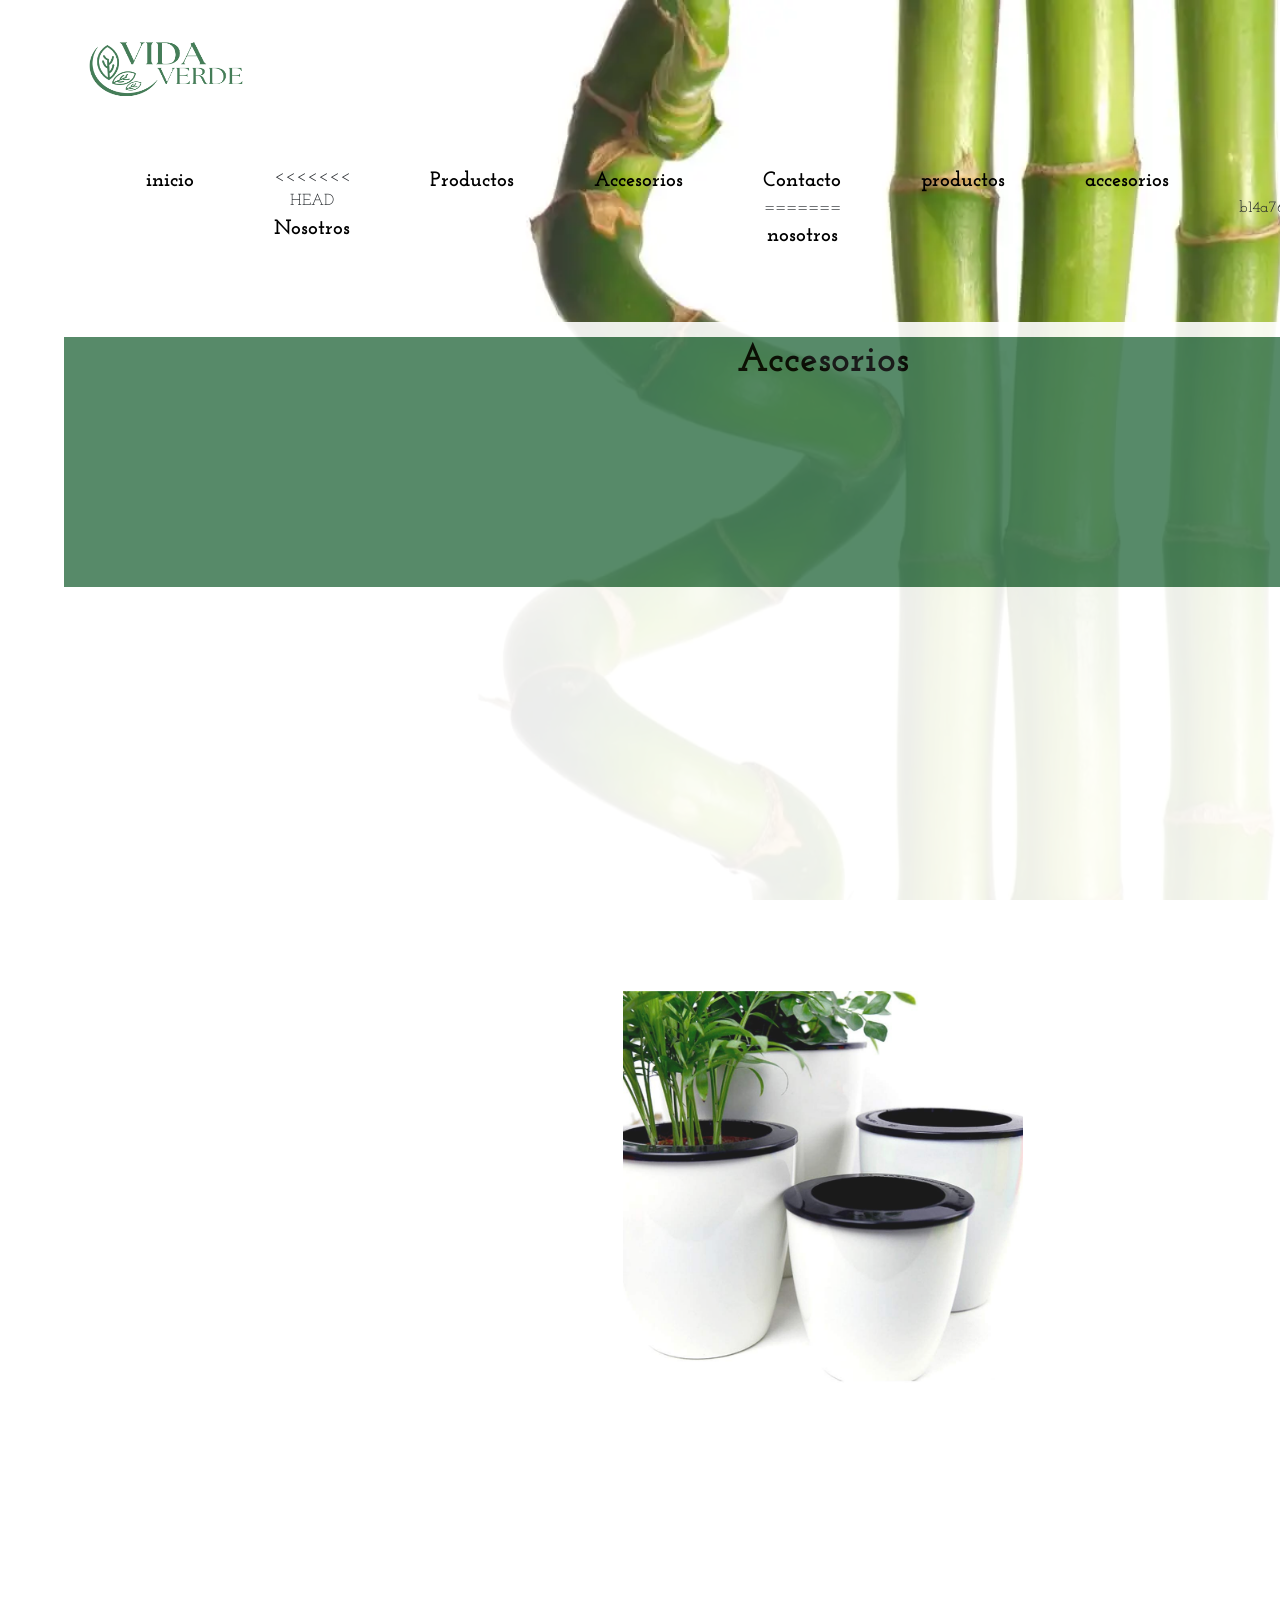
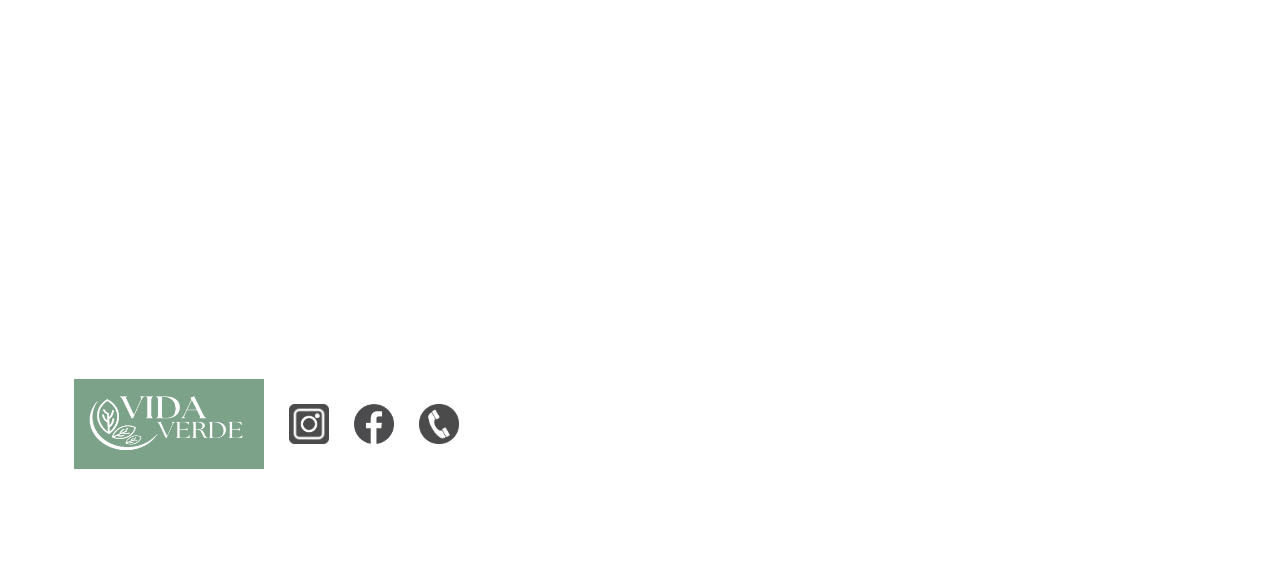
==== commit 3cb41869: "agregue sass" ====
--- a/pages/accesorios.html
+++ b/pages/accesorios.html
@@ -22,9 +22,10 @@
         <nav class="menu" >
             <ul>
               <li>
-                <a href="../index.html">Inicio</a>
+                <a href="../index.html">inicio</a>
               </li>
               <li>
+<<<<<<< HEAD
                 <a href="../pages/nosotros.html">Nosotros</a> 
               </li>
               <li>
@@ -35,6 +36,18 @@
               </li>
               <li>
                 <a href="../pages/contacto.html">Contacto</a>
+=======
+                <a href="../pages/nosotros.html">nosotros</a> 
+              </li>
+              <li>
+                <a href="../pages/productos.html">productos</a>
+              </li>
+              <li>
+                <a href="../pages/accesorios.html">accesorios</a>
+              </li>
+              <li>
+                <a href="../pages/contacto.html">contacto</a>
+>>>>>>> b14a768e8ec538a13c1a9b7416e5b36ccb3b4504
               </li>
             </ul>
           </nav>
@@ -68,4 +81,4 @@
     </div>
     <script src="https://cdn.jsdelivr.net/npm/bootstrap@5.3.3/dist/js/bootstrap.bundle.min.js" integrity="sha384-YvpcrYf0tY3lHB60NNkmXc5s9fDVZLESaAA55NDzOxhy9GkcIdslK1eN7N6jIeHz" crossorigin="anonymous"></script>
  </body>
-</html>+</html>
